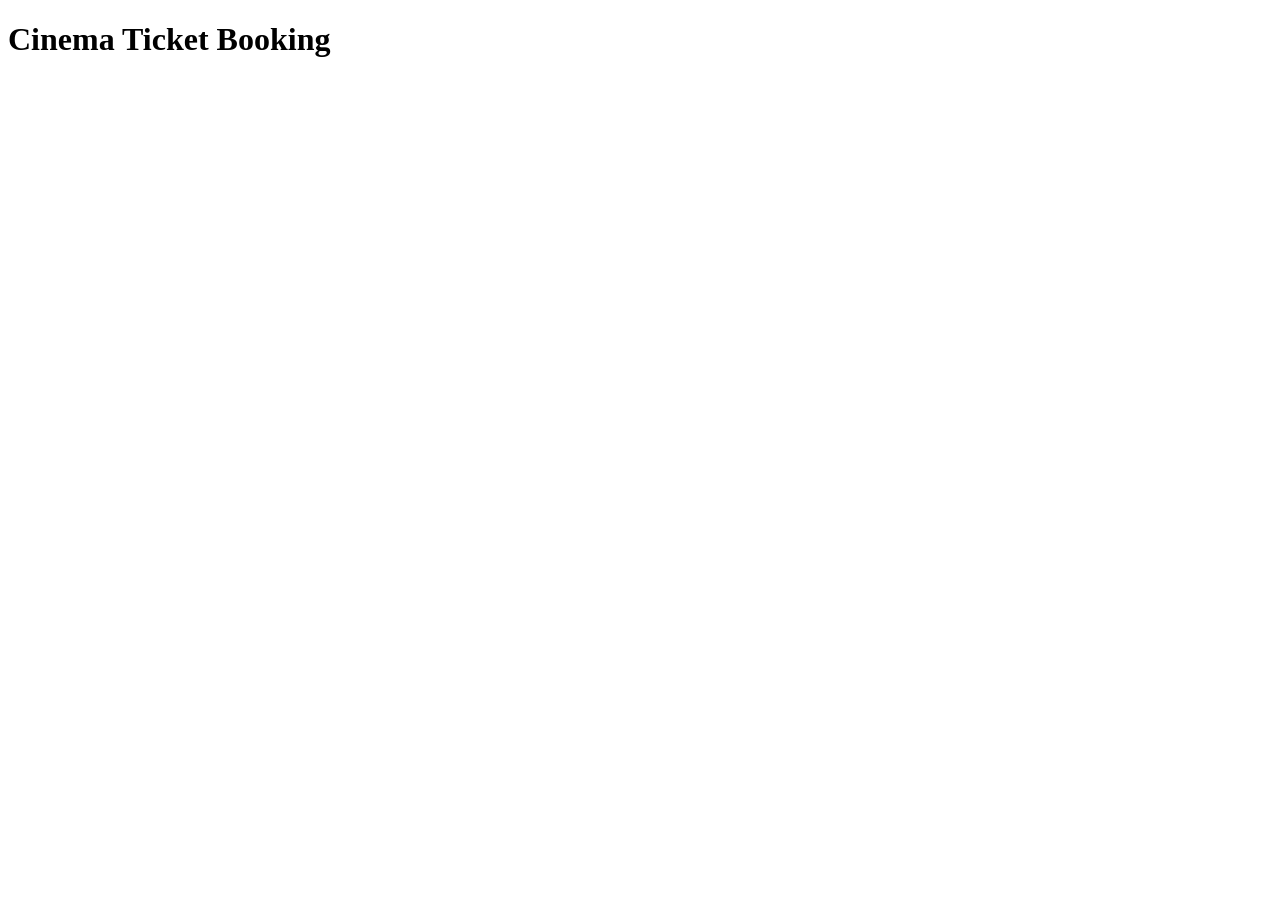
==== frontend-web/index.html @ 11e3ea08 "Initial project skeleton" ====
<!DOCTYPE html>
<html lang="en">
<head>
    <meta charset="UTF-8">
    <title>Cinema MVP</title>
    <!-- TODO: Add Bootstrap CDN link here later -->
</head>
<body>
    <h1>Cinema Ticket Booking</h1>
    <div id="movie-container">
        <!-- TODO: Use JavaScript to fetch movies from our API and draw them here -->
    </div>
    
    <script src="app.js"></script>
</body>
</html>
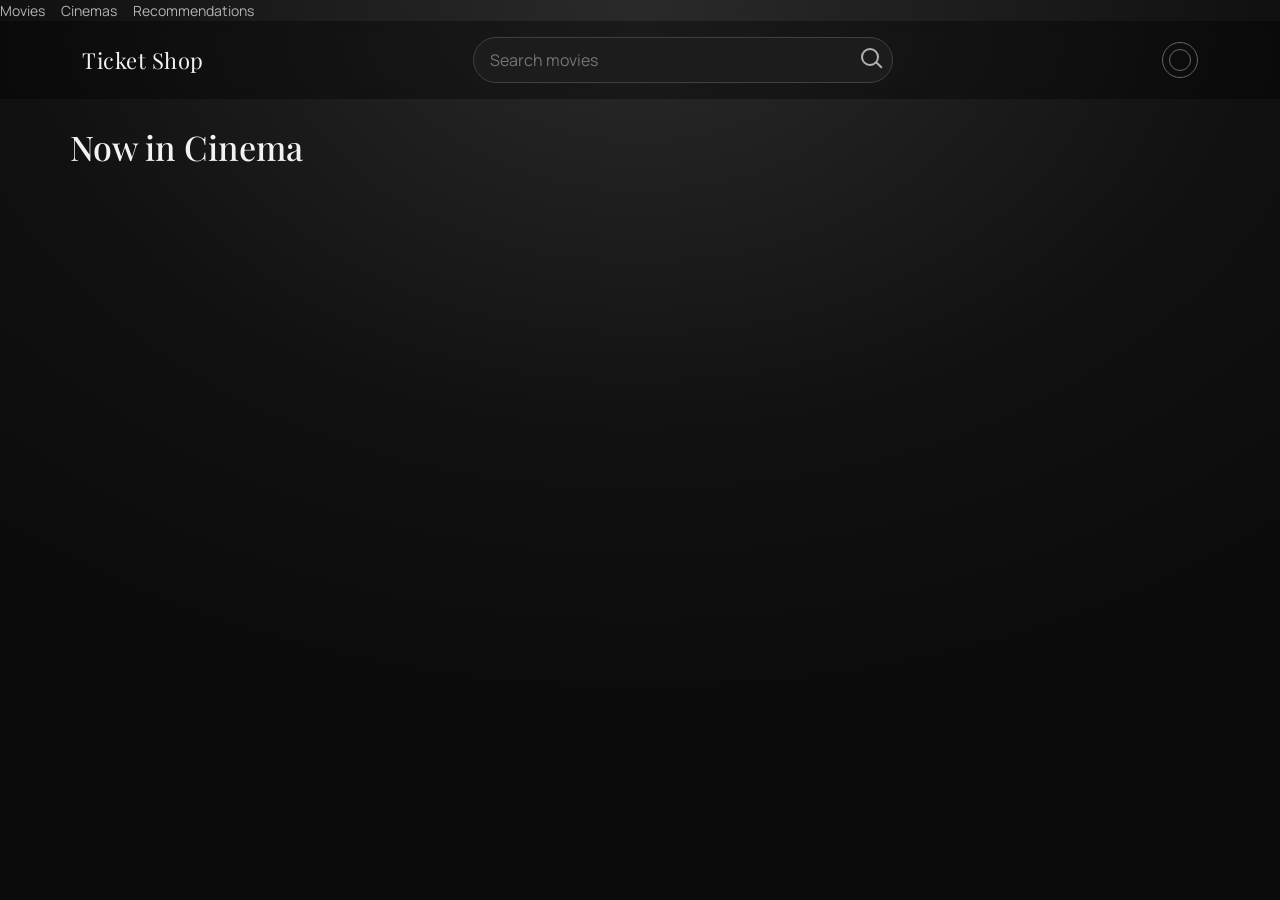
==== commit 53884b2a: """" Add multi-page cinema booking UI with Bootstrap & stubs Introduce new UI with Bootstrap, custom " ====
--- a/frontend-web/index.html
+++ b/frontend-web/index.html
@@ -1,16 +1,48 @@
 <!DOCTYPE html>
 <html lang="en">
 <head>
-    <meta charset="UTF-8">
-    <title>Cinema MVP</title>
-    <!-- TODO: Add Bootstrap CDN link here later -->
+  <meta charset="UTF-8"/>
+  <meta name="viewport" content="width=device-width, initial-scale=1.0"/>
+  <title>Cinema MVP</title>
+
+  <link href="https://cdn.jsdelivr.net/npm/bootstrap@5.3.3/dist/css/bootstrap.min.css" rel="stylesheet"/>
+  <link href="https://fonts.googleapis.com/css2?family=Playfair+Display:wght@500;700&family=Manrope:wght@300;400;600&display=swap" rel="stylesheet"/>
+
+  <link rel="stylesheet" href="styles/base.css"/>
+  <link rel="stylesheet" href="styles/home.css"/>
 </head>
-<body>
-    <h1>Cinema Ticket Booking</h1>
-    <div id="movie-container">
-        <!-- TODO: Use JavaScript to fetch movies from our API and draw them here -->
+
+<nav class="top-links">
+  <a href="index.html">Movies</a>
+  <a href="pages/cinemas.html">Cinemas</a>
+  <a href="pages/recommendations.html">Recommendations</a>
+</nav>
+
+<body class="app-bg">
+  <header class="app-topbar">
+    <div class="container d-flex align-items-center justify-content-between">
+      <div class="brand">Ticket Shop</div>
+      <div class="search-wrap">
+        <input id="search-input" class="search-input" type="text" placeholder="Search movies"/>
+        <button id="search-btn" class="search-btn" aria-label="Search">
+          <span class="search-icon"></span>
+        </button>
+      </div>
+      <div class="profile-icon"></div>
     </div>
-    
-    <script src="app.js"></script>
+  </header>
+
+  <main class="container app-main">
+    <h1 class="page-title">Now in Cinema</h1>
+    <div id="movies-grid" class="row g-4">
+      <!-- TODO: render movie cards -->
+    </div>
+  </main>
+
+  <script src="js/api.js"></script>
+  <script src="js/shared/dom.js"></script>
+  <script src="js/shared/format.js"></script>
+  <script src="js/state.js"></script>
+  <script src="js/ui/home.js"></script>
 </body>
 </html>
--- a/frontend-web/styles/base.css
+++ b/frontend-web/styles/base.css
@@ -0,0 +1,164 @@
+:root {
+  --bg: #141414;
+  --panel: #1f1f1f;
+  --panel-soft: #262626;
+  --text: #f2f2f2;
+  --muted: #b3b3b3;
+  --outline: #3f3f3f;
+  --pill: #3a3a3a;
+  --accent: #4a4a4a;
+  --accent-2: #5a5a5a;
+  --seat-free: #bfbfbf;
+  --seat-booked: #4f4f4f;
+  --seat-selected: #3b3b3b;
+}
+
+* {
+  box-sizing: border-box;
+}
+
+body {
+  margin: 0;
+  font-family: "Manrope", sans-serif;
+  color: var(--text);
+  background: radial-gradient(80% 80% at 50% 0%, #2a2a2a 0%, #111111 60%, #0b0b0b 100%);
+  min-height: 100vh;
+}
+
+.app-bg {
+  background-color: var(--bg);
+}
+
+.app-topbar {
+  padding: 16px 0;
+  background: rgba(0, 0, 0, 0.35);
+  backdrop-filter: blur(6px);
+}
+
+.brand {
+  font-family: "Playfair Display", serif;
+  font-size: 22px;
+  letter-spacing: 0.5px;
+  color: var(--text);
+}
+
+.app-main {
+  padding: 28px 0 60px;
+}
+
+.page-title {
+  font-family: "Playfair Display", serif;
+  font-size: 34px;
+  margin-bottom: 20px;
+}
+
+.section-title {
+  font-size: 18px;
+  margin-bottom: 14px;
+}
+
+.card-surface {
+  background: var(--panel);
+  border-radius: 24px;
+  padding: 22px;
+  box-shadow: 0 10px 40px rgba(0, 0, 0, 0.45);
+}
+
+.search-wrap {
+  position: relative;
+  width: 420px;
+  max-width: 55vw;
+}
+
+.search-input {
+  width: 100%;
+  padding: 10px 44px 10px 16px;
+  border-radius: 999px;
+  background: #1c1c1c;
+  border: 1px solid var(--outline);
+  color: var(--text);
+}
+
+.search-btn {
+  position: absolute;
+  right: 10px;
+  top: 50%;
+  transform: translateY(-50%);
+  background: transparent;
+  border: none;
+  width: 28px;
+  height: 28px;
+}
+
+.search-icon {
+  display: inline-block;
+  width: 18px;
+  height: 18px;
+  border: 2px solid var(--muted);
+  border-radius: 50%;
+  position: relative;
+}
+
+.search-icon::after {
+  content: "";
+  width: 8px;
+  height: 2px;
+  background: var(--muted);
+  position: absolute;
+  right: -6px;
+  bottom: -2px;
+  transform: rotate(45deg);
+}
+
+.profile-icon {
+  width: 36px;
+  height: 36px;
+  border-radius: 50%;
+  border: 1px solid #666;
+  position: relative;
+}
+
+.profile-icon::after {
+  content: "";
+  position: absolute;
+  inset: 6px;
+  border-radius: 50%;
+  border: 1px solid #666;
+}
+
+.muted {
+  color: var(--muted);
+}
+
+.btn-pill {
+  border-radius: 999px;
+  padding: 6px 16px;
+  background: transparent;
+  border: 1px solid var(--outline);
+  color: var(--text);
+}
+
+.top-links {
+  display: flex;
+  gap: 16px;
+  align-items: center;
+}
+
+.top-links a {
+  color: var(--muted);
+  text-decoration: none;
+  font-size: 14px;
+}
+
+.top-links a:hover {
+  color: var(--text);
+}
+
+@media (max-width: 992px) {
+  .search-wrap {
+    width: 260px;
+  }
+  .page-title {
+    font-size: 28px;
+  }
+}
--- a/frontend-web/styles/home.css
+++ b/frontend-web/styles/home.css
@@ -0,0 +1,34 @@
+.movie-card {
+  background: var(--panel);
+  border-radius: 26px;
+  padding: 18px;
+  text-align: center;
+  height: 100%;
+}
+
+.movie-poster {
+  width: 100%;
+  aspect-ratio: 3 / 4;
+  border-radius: 16px;
+  background: #6f6f6f;
+  margin-bottom: 12px;
+}
+
+.movie-title {
+  font-size: 18px;
+  margin: 8px 0 4px;
+}
+
+.movie-genre {
+  color: var(--muted);
+  font-size: 13px;
+  margin-bottom: 10px;
+}
+
+.movie-btn {
+  border-radius: 999px;
+  padding: 6px 18px;
+  background: transparent;
+  border: 1px solid var(--outline);
+  color: var(--text);
+}
